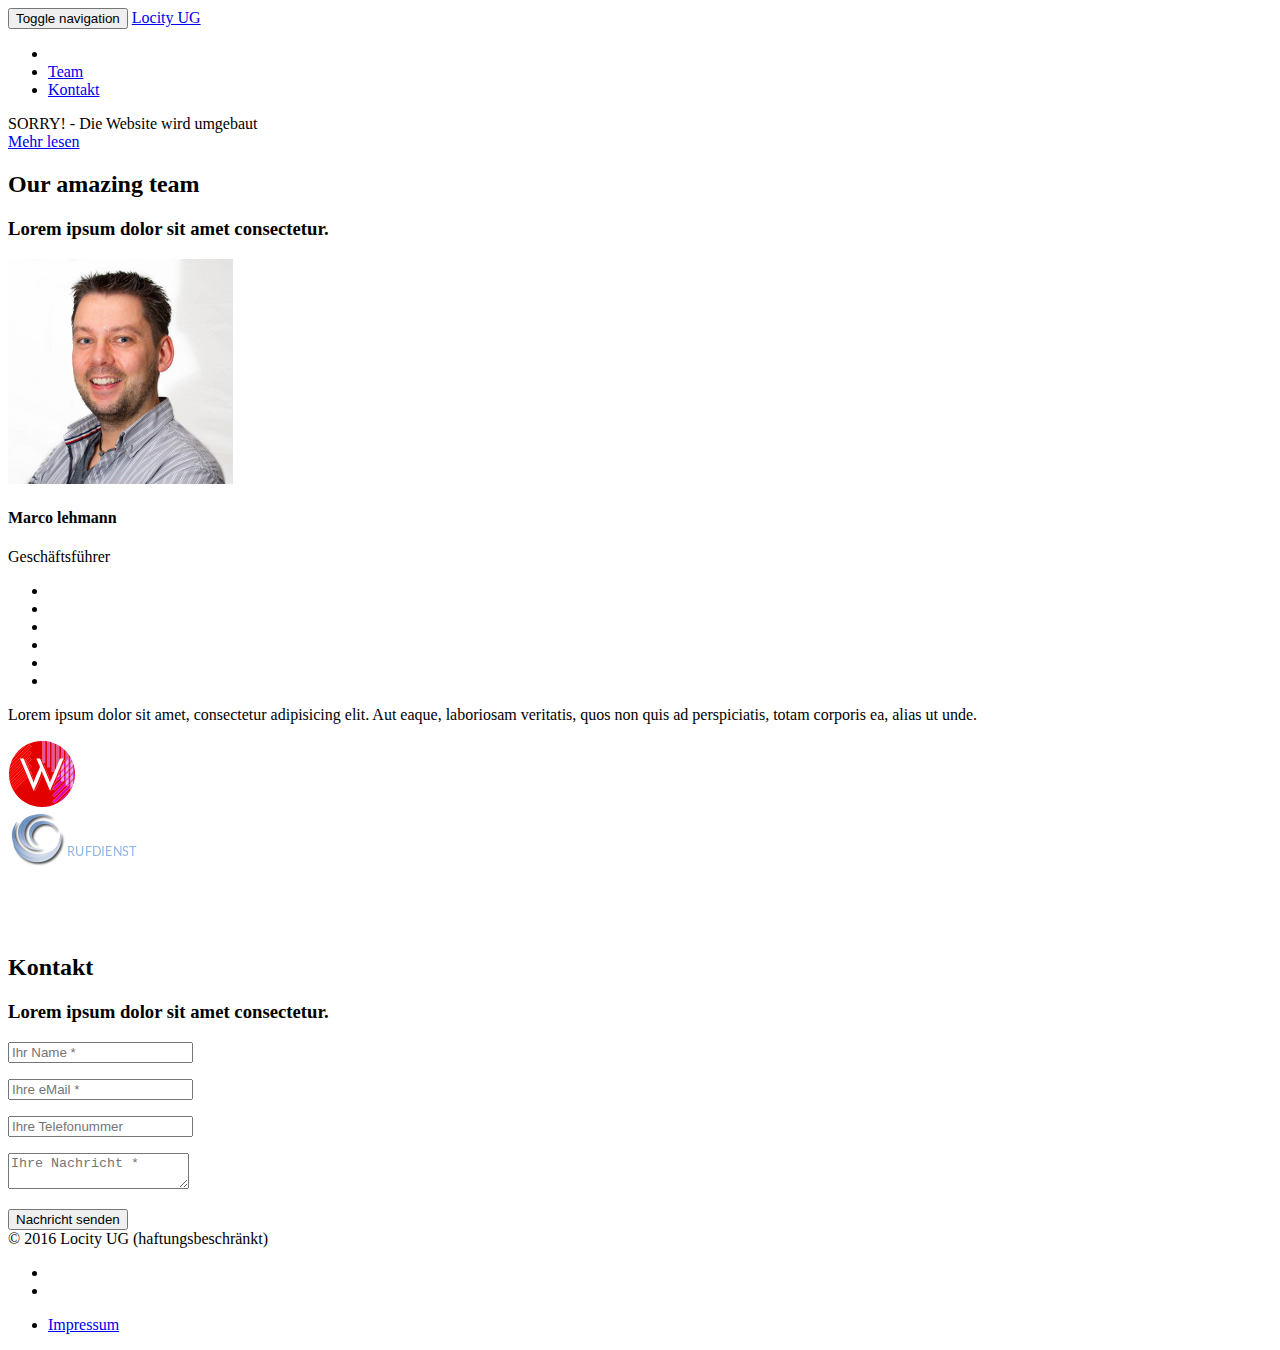
==== docs/index.html @ 14da37d2 "Add dummy data and favicon." ====
<!DOCTYPE html>
<html lang="de-de">
<head>
  <meta charset="utf-8">
<meta http-equiv="X-UA-Compatible" content="IE=edge">
<meta name="viewport" content="width=device-width, initial-scale=1">
<meta name="description" content="Locity UG (haftungsbeschränkt) Entwicklungsleistungen, Management und das Halten von Beteiligungen">
<meta name="author" content="Locity UG">
<link rel="apple-touch-icon" sizes="57x57" href="/img/fav/apple-icon-57x57.png">
<link rel="apple-touch-icon" sizes="60x60" href="/img/fav/apple-icon-60x60.png">
<link rel="apple-touch-icon" sizes="72x72" href="/img/fav/apple-icon-72x72.png">
<link rel="apple-touch-icon" sizes="76x76" href="/img/fav/apple-icon-76x76.png">
<link rel="apple-touch-icon" sizes="114x114" href="/img/fav/apple-icon-114x114.png">
<link rel="apple-touch-icon" sizes="120x120" href="/img/fav/apple-icon-120x120.png">
<link rel="apple-touch-icon" sizes="144x144" href="/img/fav/apple-icon-144x144.png">
<link rel="apple-touch-icon" sizes="152x152" href="/img/fav/apple-icon-152x152.png">
<link rel="apple-touch-icon" sizes="180x180" href="/img/fav/apple-icon-180x180.png">
<link rel="icon" type="image/png" sizes="192x192"  href="/img/fav/android-icon-192x192.png">
<link rel="icon" type="image/png" sizes="32x32" href="/img/fav/favicon-32x32.png">
<link rel="icon" type="image/png" sizes="96x96" href="/img/fav/favicon-96x96.png">
<link rel="icon" type="image/png" sizes="16x16" href="/img/fav/favicon-16x16.png">
<link rel="manifest" href="/img/fav/manifest.json">
<meta name="msapplication-TileColor" content="#ffffff">
<meta name="msapplication-TileImage" content="/img/fav/ms-icon-144x144.png">
<meta name="theme-color" content="#ffffff">
<meta name="generator" content="Hugo 0.17" />
<title>Locity UG</title>
<!-- Stylesheets -->
<link href="http://www.locity.de/css/bootstrap.min.css" rel="stylesheet">
<link href="http://www.locity.de/css/agency.css" rel="stylesheet">

  <link rel="stylesheet" href="http://www.locity.de/css/styles.css">


<!-- Custom Fonts -->
<link href="http://www.locity.de/font-awesome/css/font-awesome.min.css" rel="stylesheet" type="text/css">

  <link href="https://fonts.googleapis.com/css?family=Montserrat:400,700" rel="stylesheet" type="text/css">
  <link href="https://fonts.googleapis.com/css?family=Kaushan+Script" rel="stylesheet" type="text/css">
  <link href="https://fonts.googleapis.com/css?family=Droid+Serif:400,700,400italic,700italic" rel="stylesheet" type="text/css">
  <link href="https://fonts.googleapis.com/css?family=Roboto+Slab:400,100,300,700" rel="stylesheet" type="text/css">


<!-- HTML5 Shim and Respond.js IE8 support of HTML5 elements and media queries -->
<!-- WARNING: Respond.js doesn't work if you view the page via file:// -->
<!--[if lt IE 9]>
<script src="https://oss.maxcdn.com/libs/html5shiv/3.7.0/html5shiv.js"></script>
<script src="https://oss.maxcdn.com/libs/respond.js/1.4.2/respond.min.js"></script>
<![endif]-->

</head>
  <body id="page-top" class="index">
    <!-- Navigation -->
<nav class="navbar navbar-default navbar-fixed-top">
  <div class="container">
    <!-- Brand and toggle get grouped for better mobile display -->
    <div class="navbar-header page-scroll">
      <button type="button" class="navbar-toggle" data-toggle="collapse" data-target="#bs-example-navbar-collapse-1">
        <span class="sr-only">Toggle navigation</span>
        <span class="icon-bar"></span>
        <span class="icon-bar"></span>
        <span class="icon-bar"></span>
      </button>
      <a class="navbar-brand page-scroll" href="#page-top">Locity UG</a>
    </div>
    <!-- Collect the nav links, forms, and other content for toggling -->
    <div class="collapse navbar-collapse" id="bs-example-navbar-collapse-1">
      <ul class="nav navbar-nav navbar-right">
        <li class="hidden">
          <a href="#page-top"></a>
        </li>

        

        

        

        

        
          <li>
            <a class="page-scroll" href="#team">Team</a>
          </li>
        

        
          <li>
            <a class="page-scroll" href="#contact">Kontakt</a>
          </li>
        

        
      </ul>
    </div>
    <!-- /.navbar-collapse -->
  </div>
  <!-- /.container-fluid -->
</nav>

    <!-- Hero -->
<header>
  <div class="container">
    <div class="intro-text">
      <div class="intro-lead-in">SORRY! - Die Website wird umgebaut</div>
      <div class="intro-heading"></div>
      <a href="#services" class="page-scroll btn btn-xl">Mehr lesen</a>
    </div>
  </div>
</header>
<!-- Services Section -->


    

    

    

    
      <!-- Team Section -->
<section id="team" class="bg-light-gray">
  <div class="container">
    <div class="row">
      <div class="col-lg-12 text-center">
        <h2 class="section-heading">Our amazing team</h2>
        <h3 class="section-subheading text-mutedwith ">Lorem ipsum dolor sit amet consectetur.</h3>
      </div>
    </div>
    <div class="row">
      
        <div class="col-sm-4">
          
        </div>
      
        <div class="col-sm-4">
          
          <div class="team-member">
            <img src="img/team/marco_lehmann.jpg" class="img-responsive img-circle" alt="">
            <h4>Marco lehmann</h4>
            <p class="text-muted">Geschäftsführer</p>
            <ul class="list-inline social-buttons">
              
                <li><a href="https://github.com/themlee" target="_blank"><i class="fa fa-github"></i></a></li>
              
                <li><a href="https://www.xing.com/profile/Marco_Lehmann4" target="_blank"><i class="fa fa-xing"></i></a></li>
              
                <li><a href="https://www.linkedin.com/in/marcolehmannhh" target="_blank"><i class="fa fa-linkedin"></i></a></li>
              
                <li><a href="https://twitter.com/themlee" target="_blank"><i class="fa fa-twitter"></i></a></li>
              
                <li><a href="http://www.mlee.de" target="_blank"><i class="fa fa-external-link"></i></a></li>
              
                <li><a href="mailto:lehmann@locity.de" target="_blank"><i class="fa fa-envelope"></i></a></li>
              
            </ul>
          </div>
          
        </div>
      
        <div class="col-sm-4">
          
        </div>
      
    </div>
    <div class="row">
      <div class="col-lg-8 col-lg-offset-2 text-center">
        <p class="large text-muted">Lorem ipsum dolor sit amet, consectetur adipisicing elit. Aut eaque, laboriosam veritatis, quos non quis ad perspiciatis, totam corporis ea, alias ut unde.</p>
      </div>
    </div>
  </div>
</section>

    

    
      <!-- Clients Aside -->
<aside class="clients">
  <div class="container">
    <div class="row">
      
        <div class="col-md-4 col-sm-6">
          <a href="http://wacku.de/" target="_blank">
            <img src="img/logos/wacku_logo.svg" class="img-responsive img-centered" alt="">
          </a>
        </div>
      
        <div class="col-md-4 col-sm-6">
          <a href="http://op-rufdienst.de" target="_blank">
            <img src="img/logos/op-rufdienst_logo.png" class="img-responsive img-centered" alt="">
          </a>
        </div>
      
        <div class="col-md-4 col-sm-6">
          <a href="http://schlittenhundetouren.net" target="_blank">
            <img src="img/logos/von_logo.png" class="img-responsive img-centered" alt="">
          </a>
        </div>
      
    </div>
  </div>
</aside>

    

    
      <!-- Contact Section -->
<section id="contact">
  <div class="container">
    <div class="row">
      <div class="col-lg-12 text-center">
        <h2 class="section-heading">Kontakt</h2>
        <h3 class="section-subheading text-muted">Lorem ipsum dolor sit amet consectetur.</h3>
      </div>
    </div>
    <div class="row">
      <div class="col-lg-12">
        <form  action="//formspree.io/lehmann@locity.com" method="POST" name="sentMessage" id="contactForm" novalidate>
          <div class="row">
            <div class="col-md-6">
              <div class="form-group">
                <input type="text" class="form-control" placeholder="Ihr Name *" name="name" required data-validation-required-message="Bitte geben Sie Ihren Namen ein.">
                <p class="help-block text-danger"></p>
              </div>
              <div class="form-group">
                <input type="email" class="form-control" placeholder="Ihre eMail *" name="email" required data-validation-required-message="Bitte geben Sie Ihre eMail ein.">
                <p class="help-block text-danger"></p>
              </div>
              <div class="form-group">
                <input type="tel" class="form-control" placeholder="Ihre Telefonummer" name="phone" required data-validation-required-message="Bitte geben Sie Ihre Telefonummer ein.">
                <p class="help-block text-danger"></p>
              </div>
            </div>
            <div class="col-md-6">
              <div class="form-group">
                <textarea class="form-control" placeholder="Ihre Nachricht *" name="message" required data-validation-required-message="Bitte geben Sie eine Nachricht ein."></textarea>
                <p class="help-block text-danger"></p>
              </div>
            </div>
            <div class="clearfix"></div>
            <div class="col-lg-12 text-center">
              <div id="success"></div>
              <button type="submit" class="btn btn-xl">Nachricht senden</button>
            </div>
          </div>
        </form>
      </div>
    </div>
  </div>
</section>

    

    
      <!-- Footer section -->
<footer>
  <div class="container">
    <div class="row">
      <div class="col-md-4">
        <span class="copyright">© 2016 Locity UG (haftungsbeschränkt)</span>
      </div>
      <div class="col-md-4">
        <ul class="list-inline social-buttons">
          
            <li><a href="https://github.com/locity/" target="_blank"><i class="fa fa-github"></i></a></li>
          
            <li><a href="https://twitter.com/locity_de" target="_blank"><i class="fa fa-twitter"></i></a></li>
          
        </ul>
      </div>
      <div class="col-md-4">
        <ul class="list-inline quicklinks">
          
            <li><a href="/static/impressum">Impressum</a></li>
          
        </ul>
      </div>
    </div>
  </div>
</footer>

    

    

    <!-- jQuery -->
<script src="http://www.locity.de/js/jquery.js"></script>
<!-- Bootstrap Core JavaScript -->
<script src="http://www.locity.de/js/bootstrap.min.js"></script>
<!-- Plugin JavaScript -->
<script src="http://www.locity.de/js/jquery.easing.min.js"></script>
<script src="http://www.locity.de/js/classie.js"></script>
<script src="http://www.locity.de/js/cbpAnimatedHeader.js"></script>
<!-- Contact Form JavaScript -->
<script src="http://www.locity.de/js/jqBootstrapValidation.js"></script>
<script src="http://www.locity.de/js/contact_me.js"></script>
<!-- Custom Theme JavaScript -->
<script src="http://www.locity.de/js/agency.js"></script>






  </body>
</html>
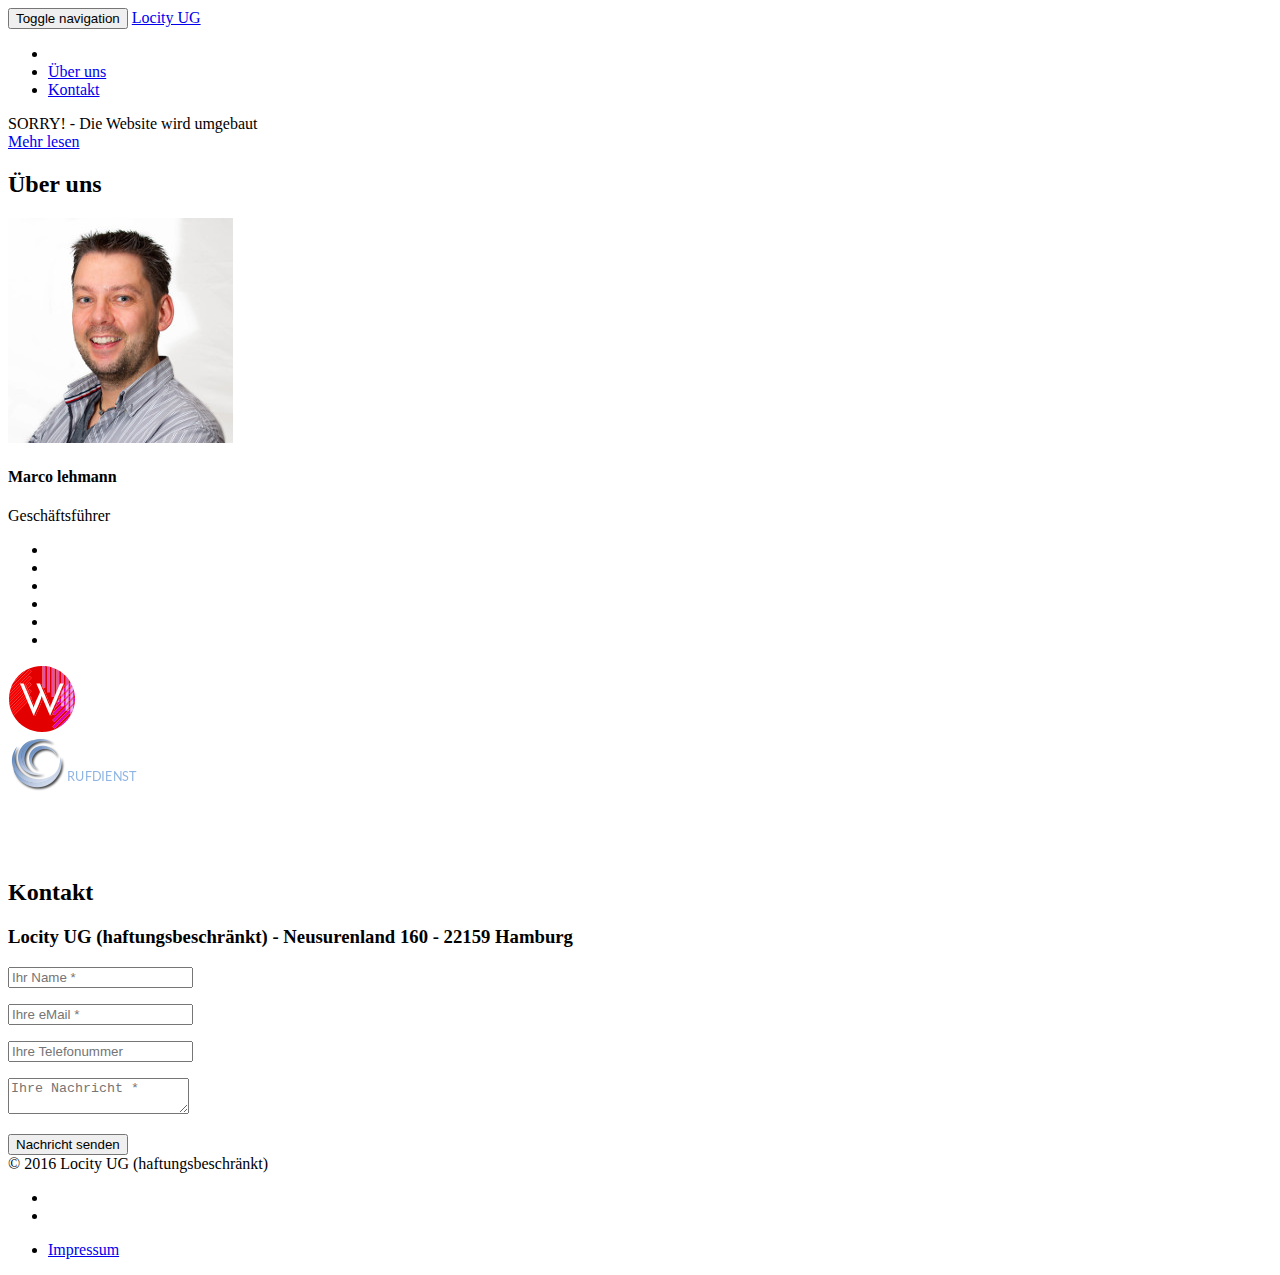
==== commit 94c03a42: "First version of imprint." ====
--- a/docs/index.html
+++ b/docs/index.html
@@ -80,7 +80,7 @@
 
         
           <li>
-            <a class="page-scroll" href="#team">Team</a>
+            <a class="page-scroll" href="#team">Über uns</a>
           </li>
         
 
@@ -123,8 +123,8 @@
   <div class="container">
     <div class="row">
       <div class="col-lg-12 text-center">
-        <h2 class="section-heading">Our amazing team</h2>
-        <h3 class="section-subheading text-mutedwith ">Lorem ipsum dolor sit amet consectetur.</h3>
+        <h2 class="section-heading">Über uns</h2>
+        <h3 class="section-subheading text-mutedwith "></h3>
       </div>
     </div>
     <div class="row">
@@ -165,7 +165,7 @@
     </div>
     <div class="row">
       <div class="col-lg-8 col-lg-offset-2 text-center">
-        <p class="large text-muted">Lorem ipsum dolor sit amet, consectetur adipisicing elit. Aut eaque, laboriosam veritatis, quos non quis ad perspiciatis, totam corporis ea, alias ut unde.</p>
+        <p class="large text-muted"></p>
       </div>
     </div>
   </div>
@@ -210,12 +210,12 @@
     <div class="row">
       <div class="col-lg-12 text-center">
         <h2 class="section-heading">Kontakt</h2>
-        <h3 class="section-subheading text-muted">Lorem ipsum dolor sit amet consectetur.</h3>
+        <h3 class="section-subheading text-muted">Locity UG (haftungsbeschränkt) -  Neusurenland 160 - 22159 Hamburg</h3>
       </div>
     </div>
     <div class="row">
       <div class="col-lg-12">
-        <form  action="//formspree.io/lehmann@locity.com" method="POST" name="sentMessage" id="contactForm" novalidate>
+        <form  action="//formspree.io/lehmann@locity.de" method="POST" name="sentMessage" id="contactForm" novalidate>
           <div class="row">
             <div class="col-md-6">
               <div class="form-group">
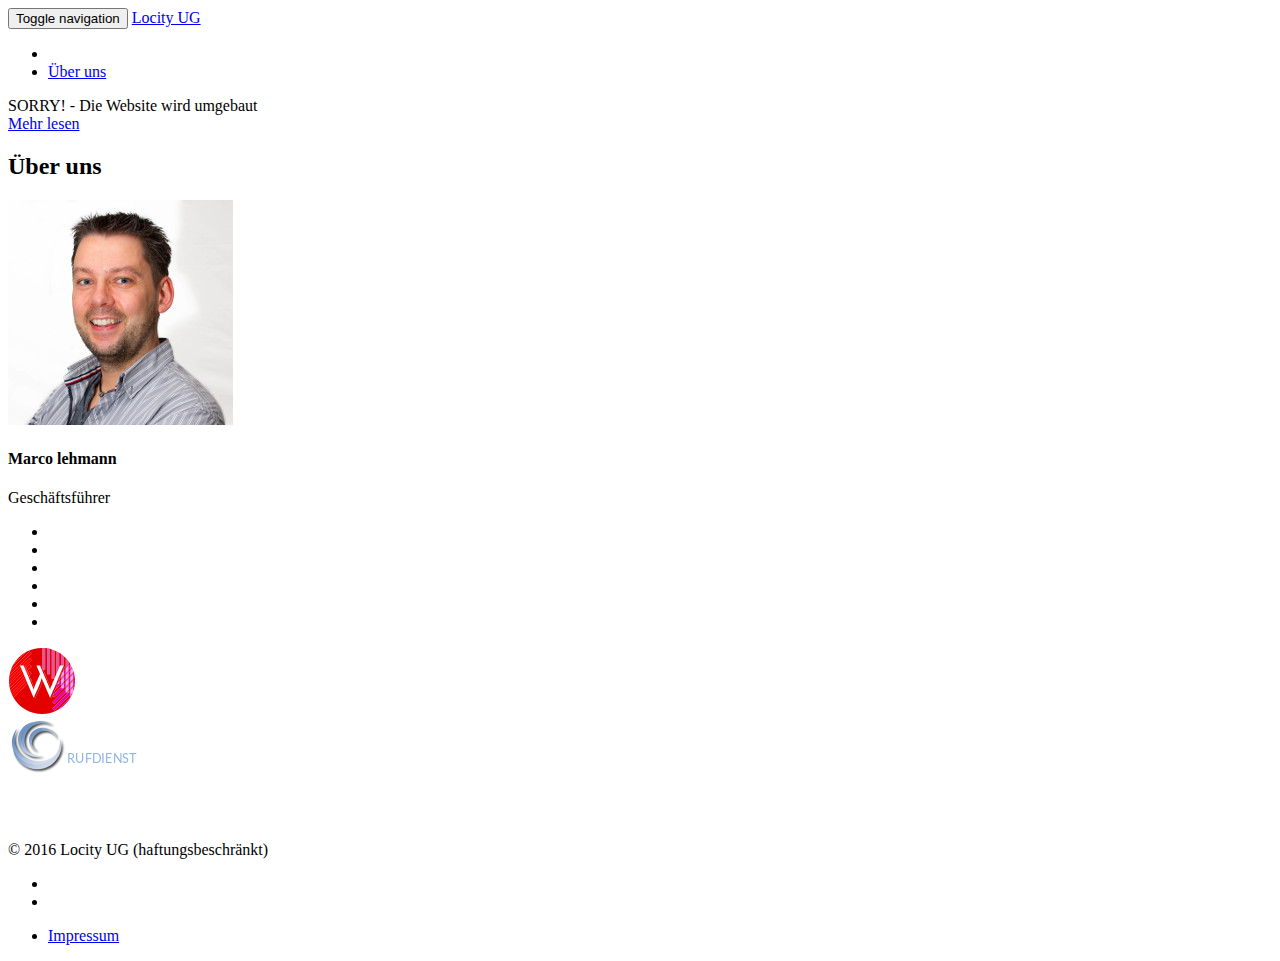
==== commit e9e7ef8e: "Disable contact form." ====
--- a/docs/index.html
+++ b/docs/index.html
@@ -85,10 +85,6 @@
         
 
         
-          <li>
-            <a class="page-scroll" href="#contact">Kontakt</a>
-          </li>
-        
 
         
       </ul>
@@ -202,52 +198,6 @@
 </aside>
 
     
-
-    
-      <!-- Contact Section -->
-<section id="contact">
-  <div class="container">
-    <div class="row">
-      <div class="col-lg-12 text-center">
-        <h2 class="section-heading">Kontakt</h2>
-        <h3 class="section-subheading text-muted">Locity UG (haftungsbeschränkt) -  Neusurenland 160 - 22159 Hamburg</h3>
-      </div>
-    </div>
-    <div class="row">
-      <div class="col-lg-12">
-        <form  action="//formspree.io/lehmann@locity.de" method="POST" name="sentMessage" id="contactForm" novalidate>
-          <div class="row">
-            <div class="col-md-6">
-              <div class="form-group">
-                <input type="text" class="form-control" placeholder="Ihr Name *" name="name" required data-validation-required-message="Bitte geben Sie Ihren Namen ein.">
-                <p class="help-block text-danger"></p>
-              </div>
-              <div class="form-group">
-                <input type="email" class="form-control" placeholder="Ihre eMail *" name="email" required data-validation-required-message="Bitte geben Sie Ihre eMail ein.">
-                <p class="help-block text-danger"></p>
-              </div>
-              <div class="form-group">
-                <input type="tel" class="form-control" placeholder="Ihre Telefonummer" name="phone" required data-validation-required-message="Bitte geben Sie Ihre Telefonummer ein.">
-                <p class="help-block text-danger"></p>
-              </div>
-            </div>
-            <div class="col-md-6">
-              <div class="form-group">
-                <textarea class="form-control" placeholder="Ihre Nachricht *" name="message" required data-validation-required-message="Bitte geben Sie eine Nachricht ein."></textarea>
-                <p class="help-block text-danger"></p>
-              </div>
-            </div>
-            <div class="clearfix"></div>
-            <div class="col-lg-12 text-center">
-              <div id="success"></div>
-              <button type="submit" class="btn btn-xl">Nachricht senden</button>
-            </div>
-          </div>
-        </form>
-      </div>
-    </div>
-  </div>
-</section>
 
     
 
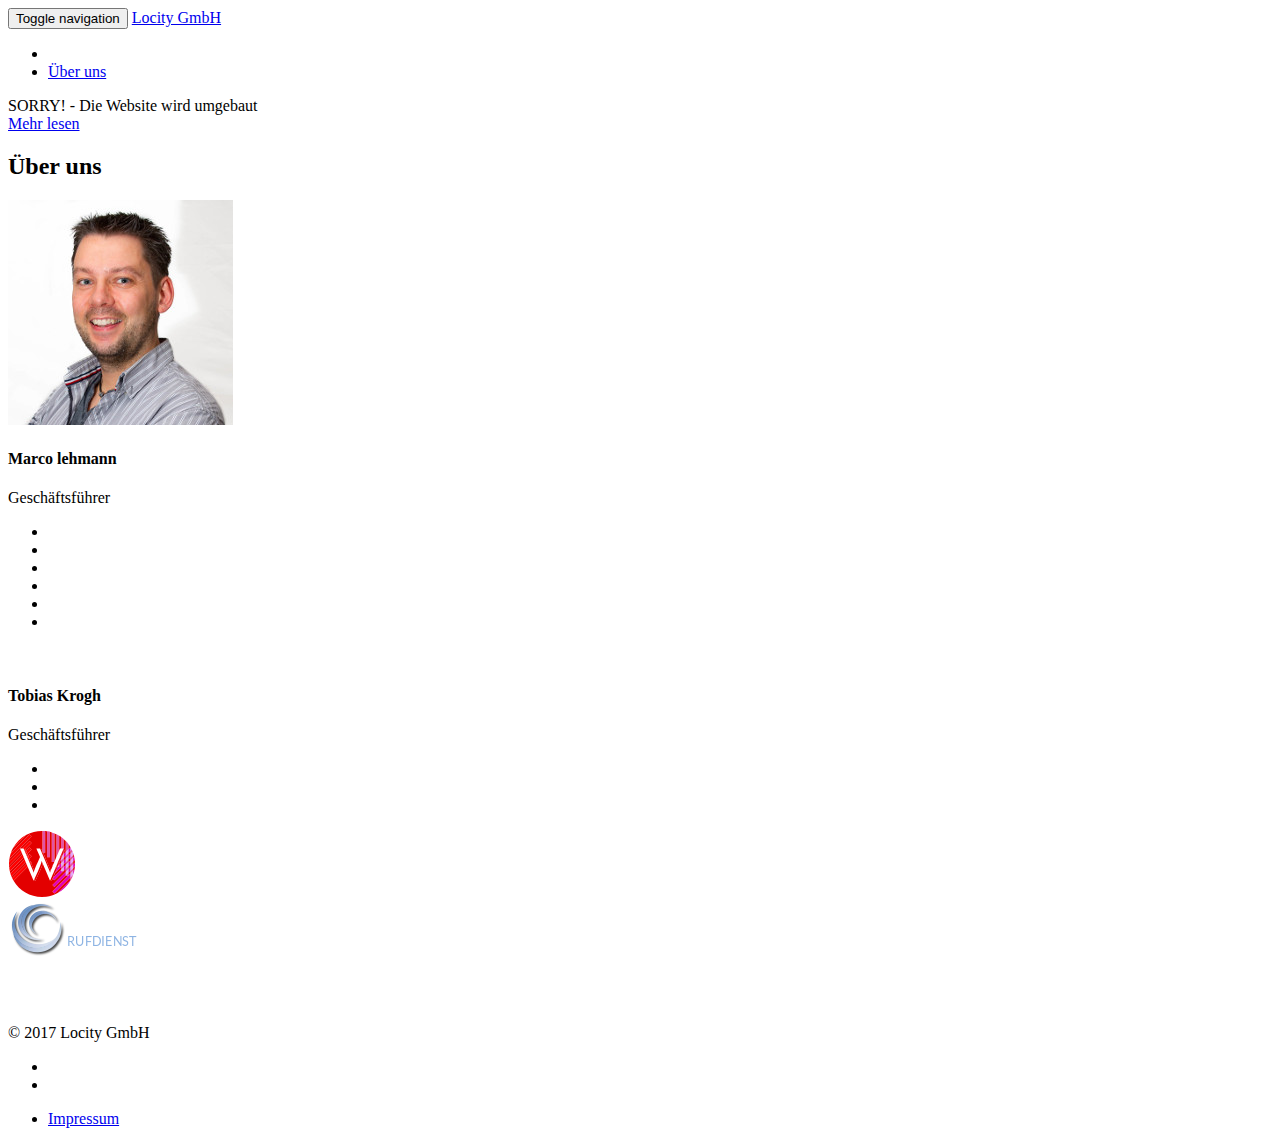
==== commit b8b8ac2a: "Add Tobi. Change UG to GmbH." ====
--- a/docs/index.html
+++ b/docs/index.html
@@ -4,8 +4,8 @@
   <meta charset="utf-8">
 <meta http-equiv="X-UA-Compatible" content="IE=edge">
 <meta name="viewport" content="width=device-width, initial-scale=1">
-<meta name="description" content="Locity UG (haftungsbeschränkt) Entwicklungsleistungen, Management und das Halten von Beteiligungen">
-<meta name="author" content="Locity UG">
+<meta name="description" content="Locity GmbH Entwicklungsleistungen, Management und das Halten von Beteiligungen">
+<meta name="author" content="Locity GmbH">
 <link rel="apple-touch-icon" sizes="57x57" href="/img/fav/apple-icon-57x57.png">
 <link rel="apple-touch-icon" sizes="60x60" href="/img/fav/apple-icon-60x60.png">
 <link rel="apple-touch-icon" sizes="72x72" href="/img/fav/apple-icon-72x72.png">
@@ -24,7 +24,7 @@
 <meta name="msapplication-TileImage" content="/img/fav/ms-icon-144x144.png">
 <meta name="theme-color" content="#ffffff">
 <meta name="generator" content="Hugo 0.17" />
-<title>Locity UG</title>
+<title>Locity GmbH</title>
 <!-- Stylesheets -->
 <link href="http://www.locity.de/css/bootstrap.min.css" rel="stylesheet">
 <link href="http://www.locity.de/css/agency.css" rel="stylesheet">
@@ -61,7 +61,7 @@
         <span class="icon-bar"></span>
         <span class="icon-bar"></span>
       </button>
-      <a class="navbar-brand page-scroll" href="#page-top">Locity UG</a>
+      <a class="navbar-brand page-scroll" href="#page-top">Locity GmbH</a>
     </div>
     <!-- Collect the nav links, forms, and other content for toggling -->
     <div class="collapse navbar-collapse" id="bs-example-navbar-collapse-1">
@@ -125,7 +125,7 @@
     </div>
     <div class="row">
       
-        <div class="col-sm-4">
+        <div class="col-sm-2">
           
         </div>
       
@@ -153,8 +153,26 @@
           </div>
           
         </div>
-      
         <div class="col-sm-4">
+          
+          <div class="team-member">
+            <img src="" class="img-responsive img-circle" alt="">
+            <h4>Tobias Krogh</h4>
+            <p class="text-muted">Geschäftsführer</p>
+            <ul class="list-inline social-buttons">
+              
+                <li><a href="https://github.com/TobiasKrogh" target="_blank"><i class="fa fa-github"></i></a></li>
+              
+                <li><a href="https://www.xing.com/profile/Tobias_Krogh" target="_blank"><i class="fa fa-xing"></i></a></li>
+              
+                <li><a href="mailto:krogh@locity.de" target="_blank"><i class="fa fa-envelope"></i></a></li>
+              
+            </ul>
+          </div>
+          
+        </div>
+      
+        <div class="col-sm-2">
           
         </div>
       
@@ -207,7 +225,7 @@
   <div class="container">
     <div class="row">
       <div class="col-md-4">
-        <span class="copyright">© 2016 Locity UG (haftungsbeschränkt)</span>
+        <span class="copyright">© 2017 Locity GmbH</span>
       </div>
       <div class="col-md-4">
         <ul class="list-inline social-buttons">
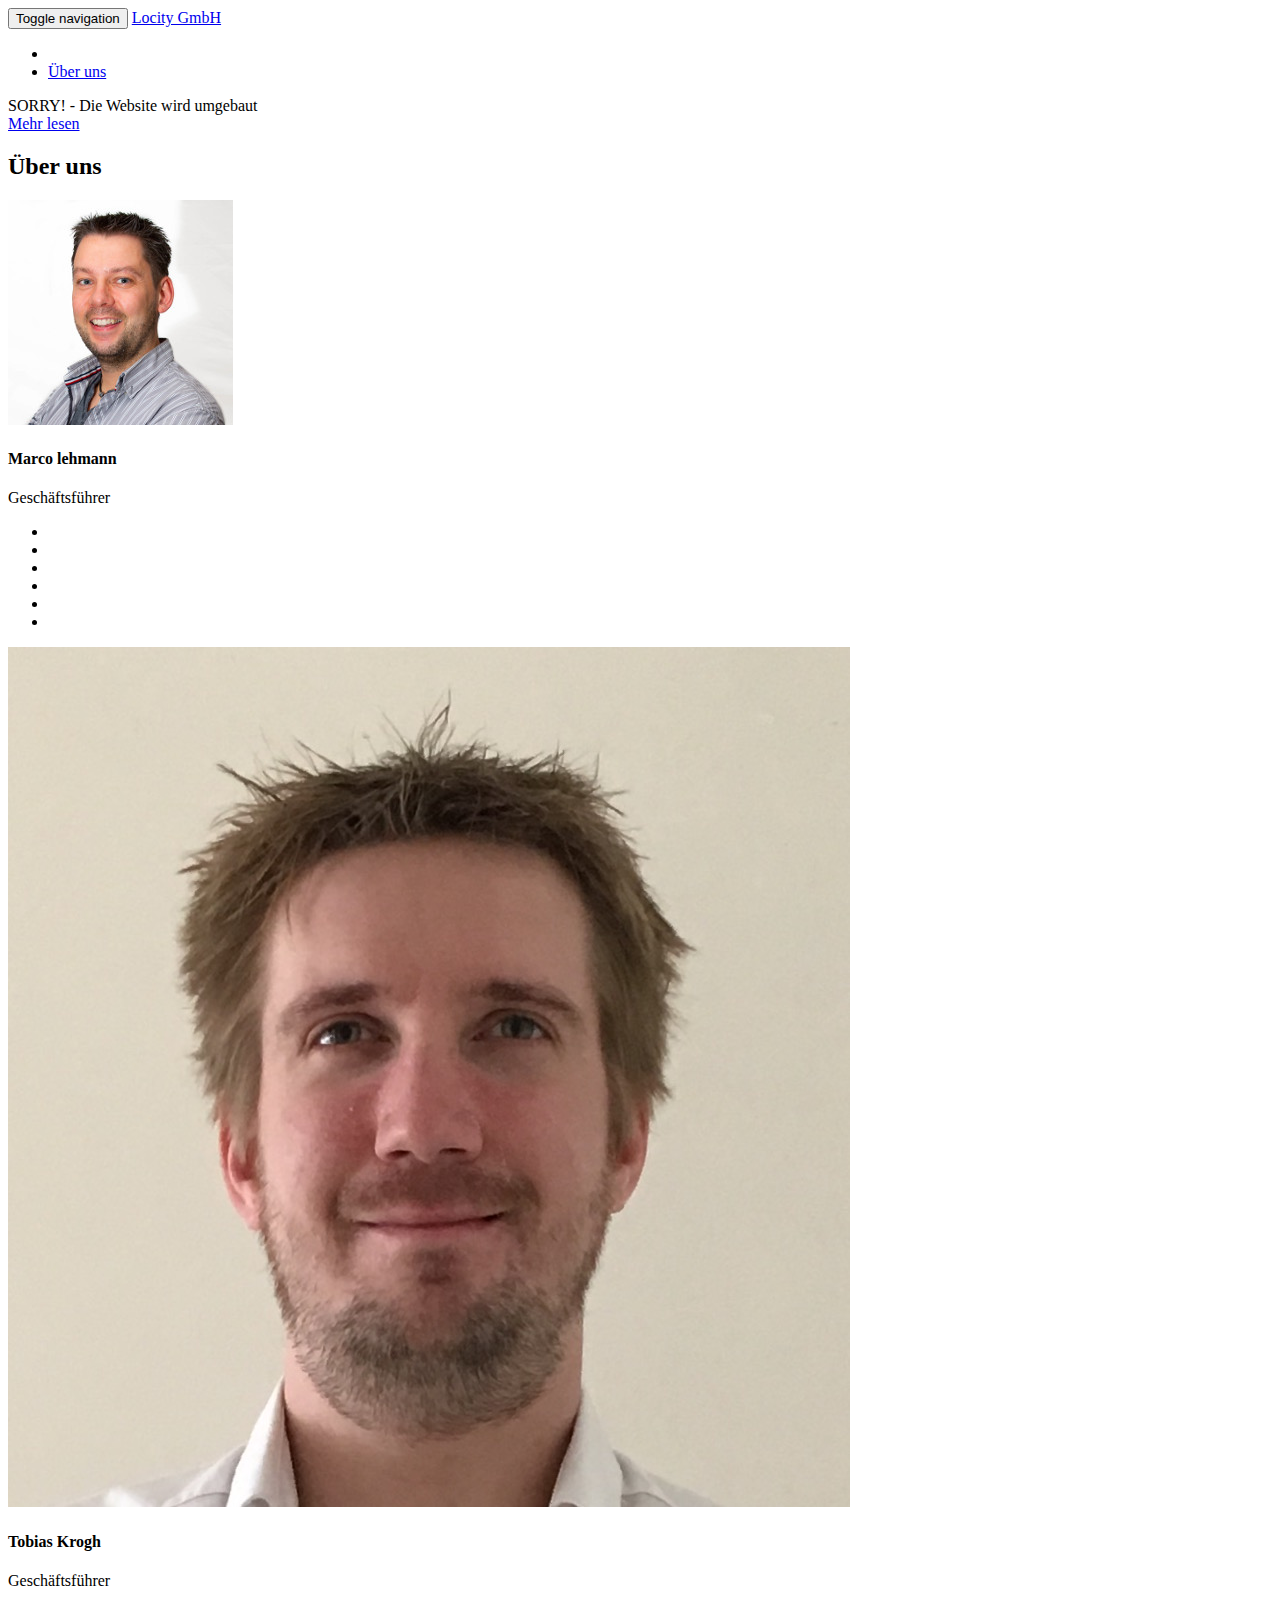
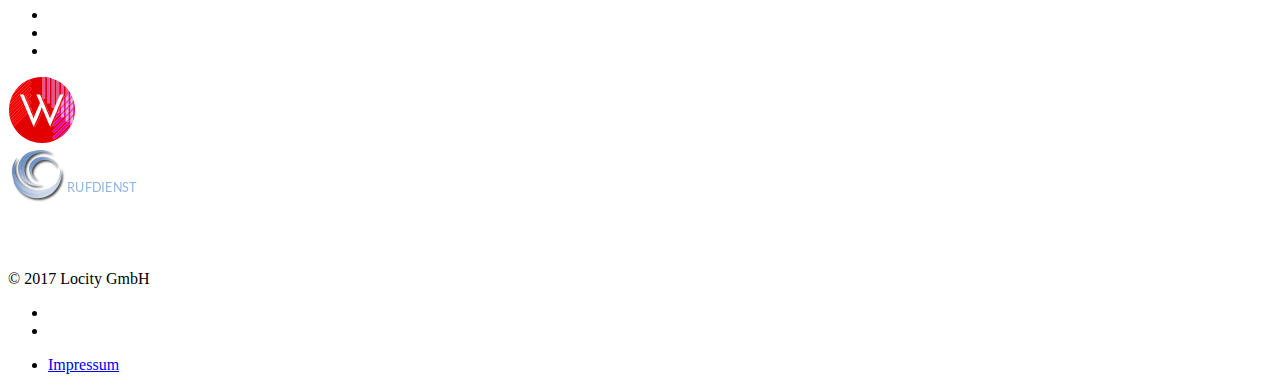
==== commit 6d2b02db: "Add Tobis photo." ====
--- a/docs/index.html
+++ b/docs/index.html
@@ -156,7 +156,7 @@
         <div class="col-sm-4">
           
           <div class="team-member">
-            <img src="" class="img-responsive img-circle" alt="">
+            <img src="img/team/tobias_krogh.jpg" class="img-responsive img-circle" alt="">
             <h4>Tobias Krogh</h4>
             <p class="text-muted">Geschäftsführer</p>
             <ul class="list-inline social-buttons">
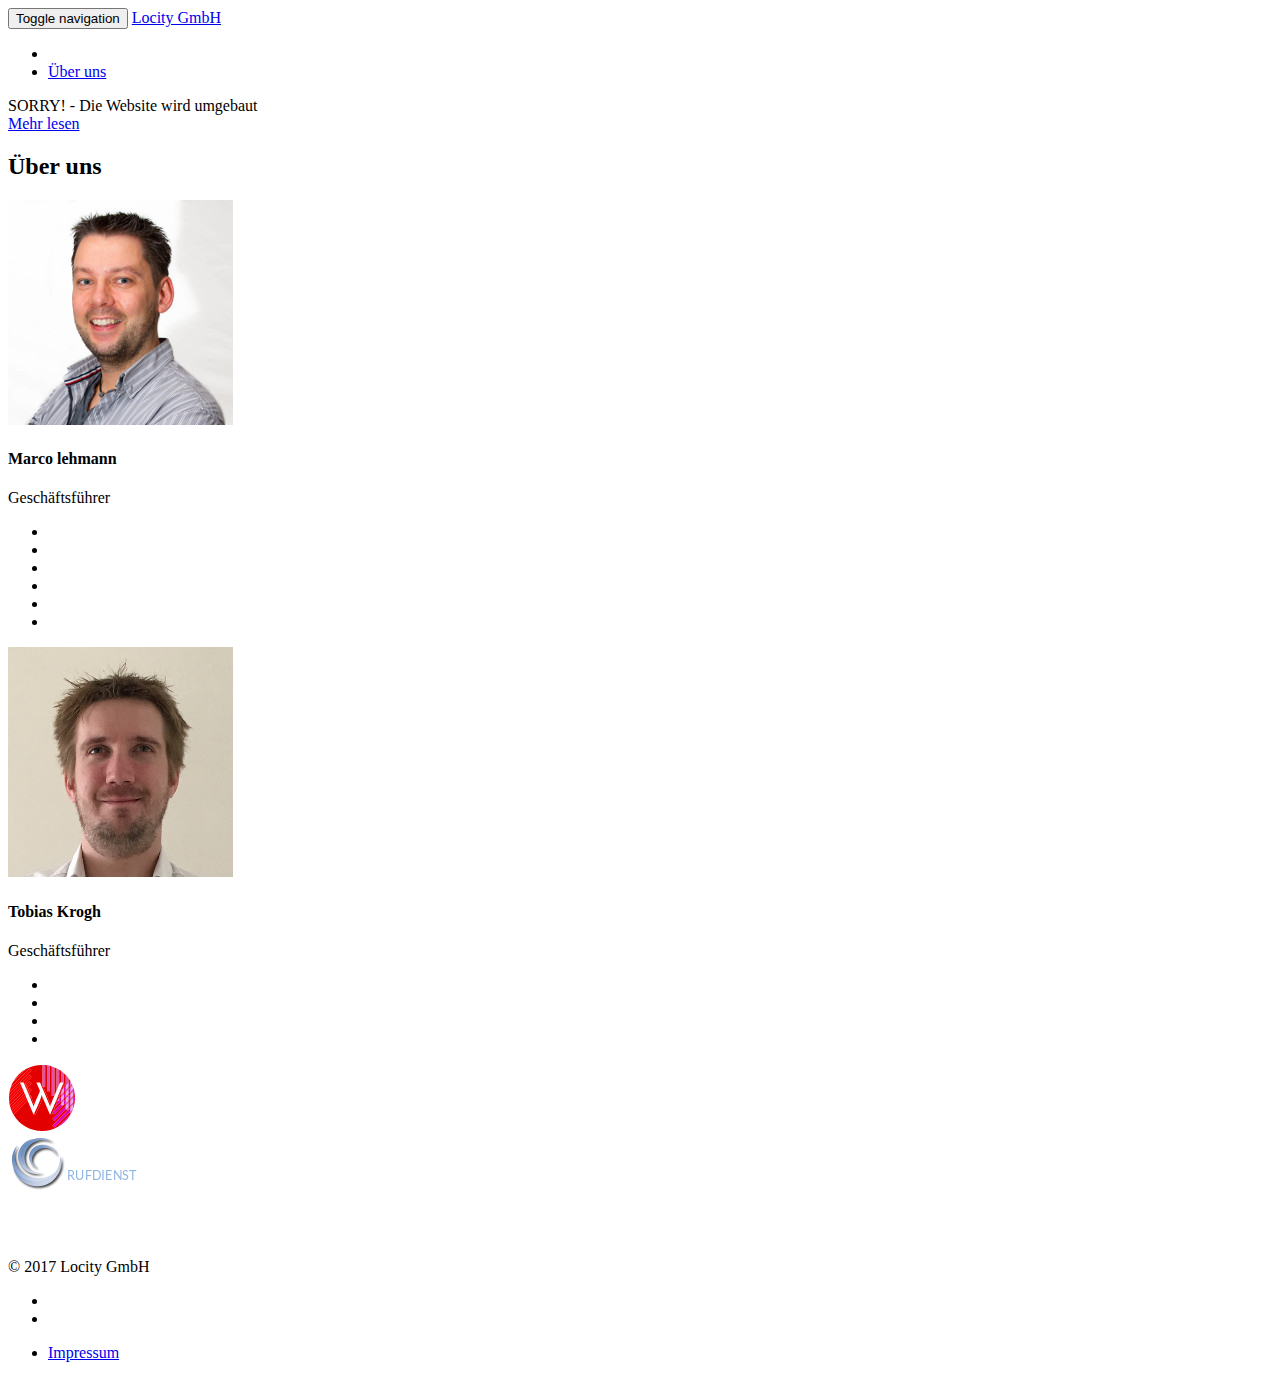
==== commit 84ea29fb: "LinkedIn link for tobi." ====
--- a/docs/index.html
+++ b/docs/index.html
@@ -164,6 +164,8 @@
                 <li><a href="https://github.com/TobiasKrogh" target="_blank"><i class="fa fa-github"></i></a></li>
               
                 <li><a href="https://www.xing.com/profile/Tobias_Krogh" target="_blank"><i class="fa fa-xing"></i></a></li>
+
+                <li><a href="https://www.linkedin.com/in/tobias-krogh-hh" target="_blank"><i class="fa fa-linkedin"></i></a></li>
               
                 <li><a href="mailto:krogh@locity.de" target="_blank"><i class="fa fa-envelope"></i></a></li>
               
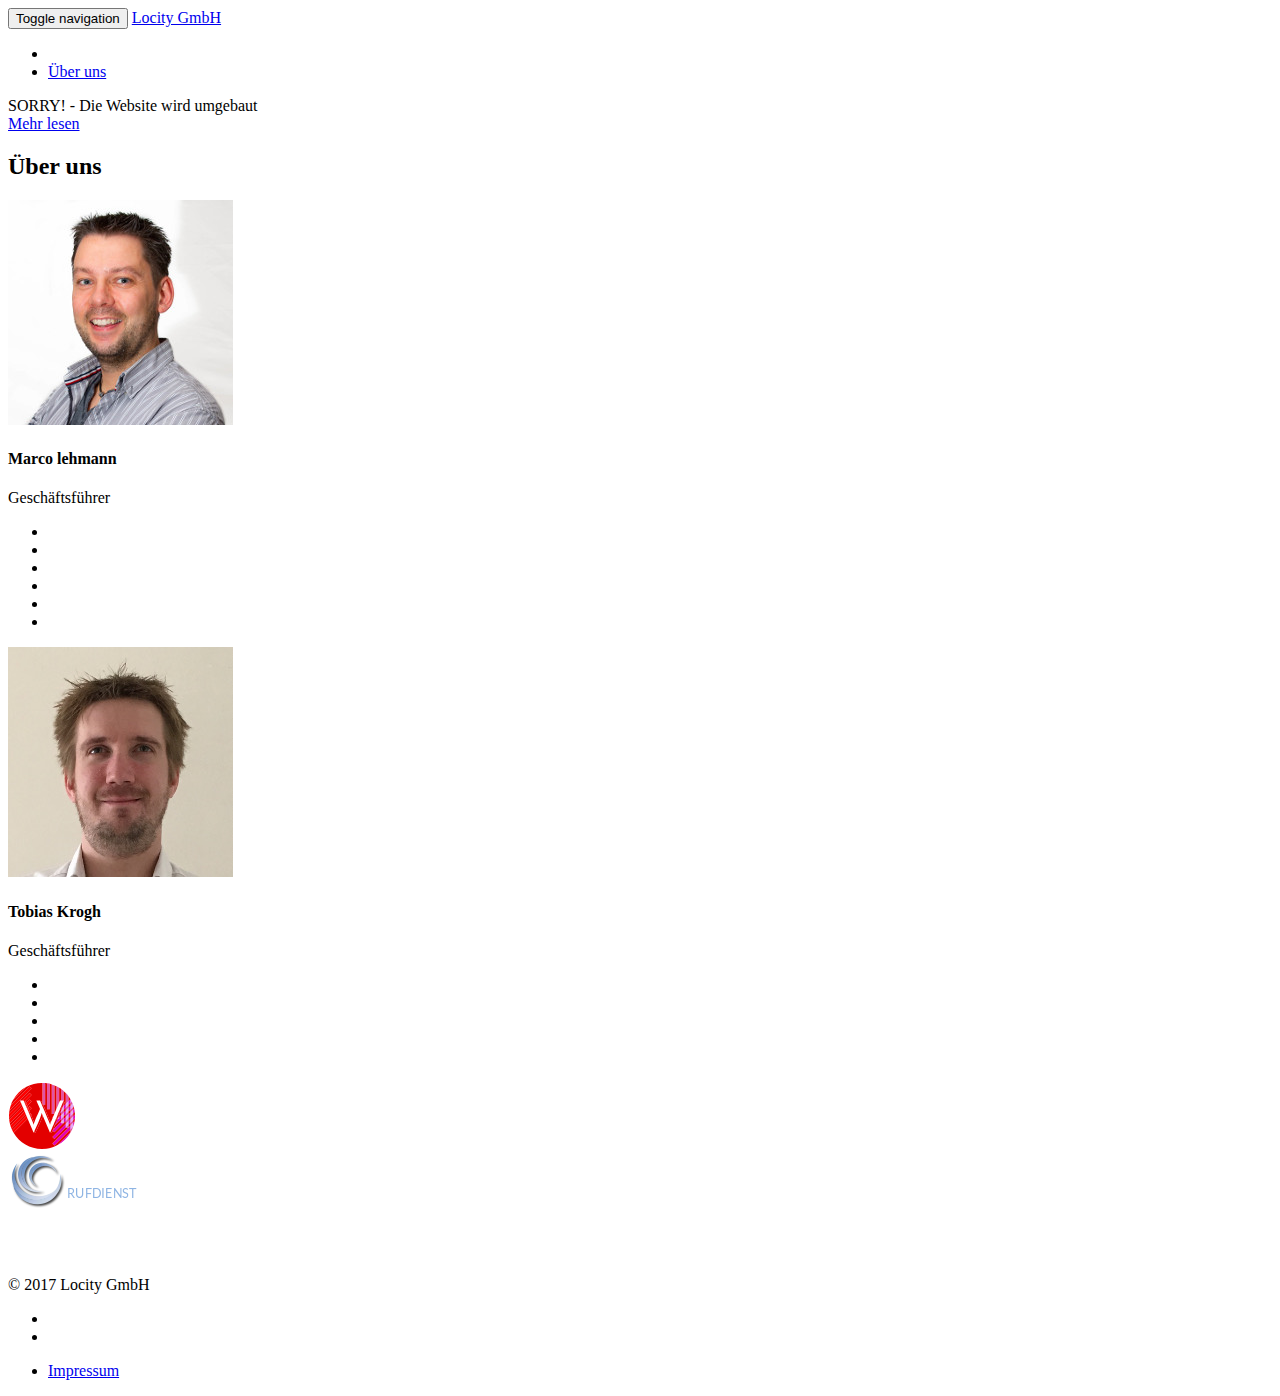
==== commit 895816e0: "Add Stackoverflow." ====
--- a/docs/index.html
+++ b/docs/index.html
@@ -166,6 +166,8 @@
                 <li><a href="https://www.xing.com/profile/Tobias_Krogh" target="_blank"><i class="fa fa-xing"></i></a></li>
 
                 <li><a href="https://www.linkedin.com/in/tobias-krogh-hh" target="_blank"><i class="fa fa-linkedin"></i></a></li>
+
+                <li><a href="http://stackoverflow.com/users/1342159/tobias-krogh" target="_blank"><i class="fa fa-stack-overflow"></i></a></li>
               
                 <li><a href="mailto:krogh@locity.de" target="_blank"><i class="fa fa-envelope"></i></a></li>
               
